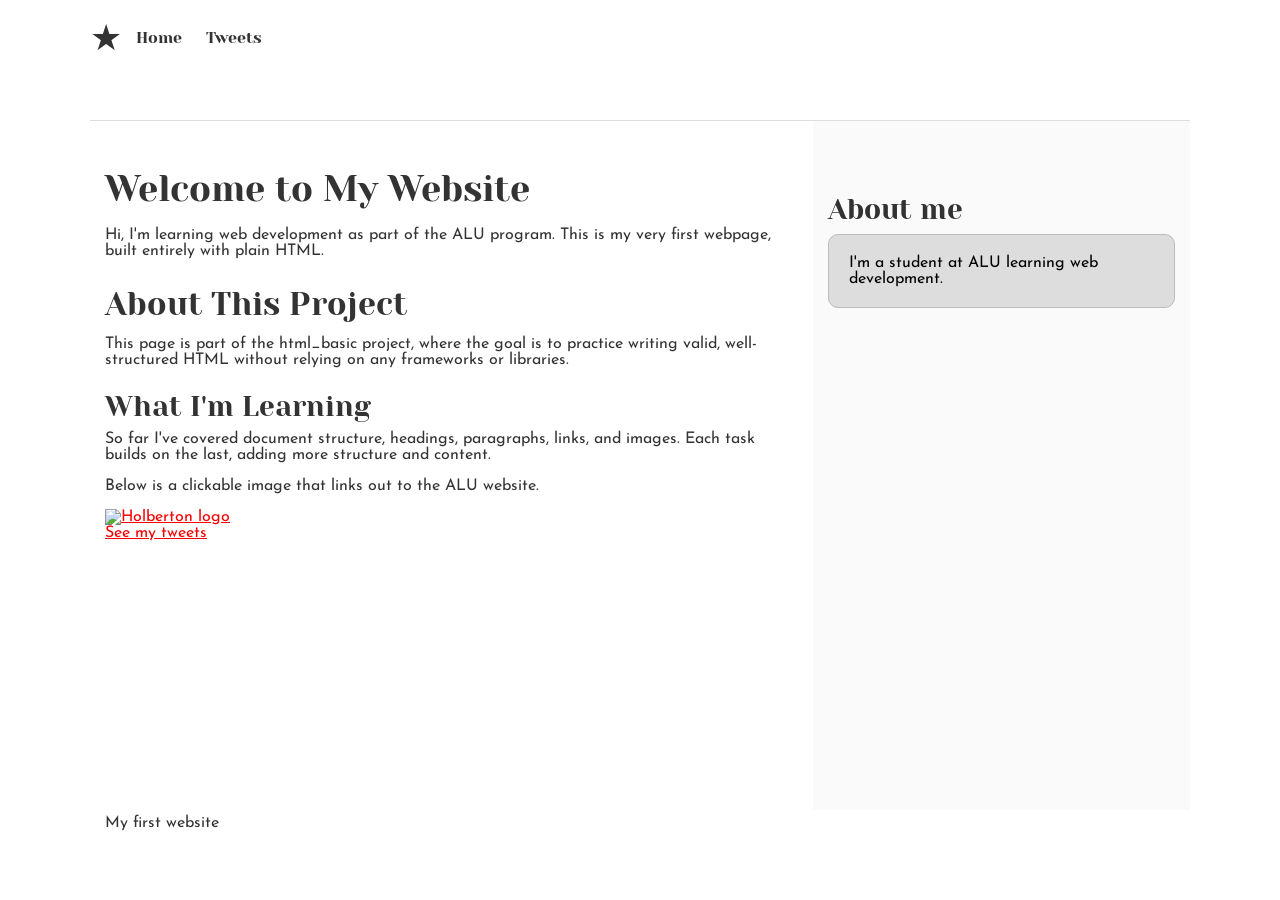
==== css_basic/index.html @ 6bbe657c "css_basic: tasks 0 to 2" ====
<!DOCTYPE html>
<html lang="en">
  <head>
    <meta charset="UTF-8">
    <meta name="viewport" content="width=device-width, initial-scale=1">
    <title>My First Webpage</title>
    <link href="base.css" rel="stylesheet">
    <link href="styles.css" rel="stylesheet">
  </head>
  <body class="works_on_smartphone">
    <header>
      <ul>
        <li class="logo">&#9733;</li>
        <li><a href="index.html">Home</a></li>
        <li><a href="tweets.html">Tweets</a></li>
      </ul>
    </header>
    <main>
      <article>
        <h1>Welcome to My Website</h1>
        <p>Hi, I'm learning web development as part of the ALU program. This is my very first webpage, built entirely with plain HTML.</p>
        <h2>About This Project</h2>
        <p>This page is part of the html_basic project, where the goal is to practice writing valid, well-structured HTML without relying on any frameworks or libraries.</p>
        <h3>What I'm Learning</h3>
        <p>So far I've covered document structure, headings, paragraphs, links, and images. Each task builds on the last, adding more structure and content.</p>
        <p>Below is a clickable image that links out to the ALU website.</p>
        <a href="https://www.alueducation.com" target="_blank">
          <img src="https://www.holbertonschool.com/holberton-logo.png" alt="Holberton logo">
        </a>
        <p><a href="tweets.html">See my tweets</a></p>
      </article>
      <aside>
        <h3>About me</h3>
        <p>I'm a student at ALU learning web development.</p>
      </aside>
    </main>
    <footer>
      <p>My first website</p>
    </footer>
  </body>
</html>
---- css_basic/base.css ----
/* Importing webfonts */
/* (If you're learning CSS, you should disregard that) */

@import url(https://fonts.googleapis.com/css?family=Yeseva+One);
@import url(https://fonts.googleapis.com/css?family=Josefin+Sans:400,700,700italic,400italic);


/* CSS reset rules */

html, body {
	height: 100%;
	min-height: 100%;
}
html, body, div, span, applet, object, iframe,
h1, h2, h3, h4, h5, h6, p, blockquote, pre,
a, abbr, acronym, address, big, cite, code,
del, dfn, img, ins, kbd, q, s, samp,
small, strike, sub, sup, tt, var,
b, u, i, center,
dl, dt, dd,
fieldset, form, label, legend,
table, caption, tbody, tfoot, thead, tr, th, td,
article, aside, canvas, details, embed, 
figure, figcaption, footer, header, hgroup, 
menu, nav, output, ruby, section, summary,
time, mark, audio, video {
	margin: 0;
	padding: 0;
	border: 0;
	font-size: 100%;
	font: inherit;
	vertical-align: baseline;
}
/* HTML5 display-role reset for older browsers */
article, aside, details, figcaption, figure, 
footer, header, hgroup, menu, nav, section {
	display: block;
}
body {
	line-height: 1;
}
blockquote, q {
	quotes: none;
}
blockquote:before, blockquote:after,
q:before, q:after {
	content: '';
	content: none;
}
table {
	border-collapse: collapse;
	border-spacing: 0;
}


/* Fonts and colors */

body {
	font-family: 'Josefin Sans', serif;
	color: rgba(0, 0, 0, 0.8);
}
h1, h2, h3, h4, h5, h6, header {
	font-family: 'Yeseva One', sans-serif;
}
article {
}
header {
	border-bottom: 1px solid rgb(221,221,221);
	transition: border-bottom-color 1s ease;
}
header a {
	color: rgba(0, 0, 0, 0.8);
}
aside {
	background: #FAFAFA;
}
aside p {
	border: 1px solid #bbb;
	background: #ddd;
	color: black;
}
footer a {
	color: rgba(0, 0, 0, 0.8);
}
a {
	color: #F80002;
}


/* Positioning and margins */

@media (min-width: 1100px) {
	body {
		width: 1100px;
		margin: 0 auto;
	}
}

article {
	padding: 50px 15px;
}
article > *:first-child {
	margin-top: 0;
}
aside {
	padding: 50px 15px;
}
header .right {
	float: right;
	margin: 0 10px 15px;
}


/* Header */
header {
	padding: 20px 0;
	height: 80px;
}
header ul {
	list-style: none;
	margin: 0;
	padding: 0;
}
header li {
	display: inline;
	vertical-align:middle;
}
header li:first-child {
	margin: 0;
}
header li a {
	margin: 0 10px;
}
header li.logo {
	font-size: 36px;
}
header a {
	text-decoration: none;
}


/* Aside */

aside p {
	border-radius: 10px;
	padding: 20px 20px;
}


/* Footer */

footer {
	padding: 5px 15px;
	height: 80px;
}


/* Text styles and margins */

p {
	margin-bottom: 15px;
}
h1 {
	font-size: 36px;
	margin: 40px 0 20px;
}
h2 {
	font-size: 32px;
	margin: 30px 0 15px;
}
h3 {
	font-size: 28px;
	margin: 25px 0 10px;
}
h4 {
	font-size: 20px;
	font-weight: bold;
	margin: 20px 0 10px;
}
h5 {
	font-size: 18px;
	font-weight: bold;
	margin: 15px 0 10px;
}
h6 {
	font-weight: bold;
	margin: 5px 0;
}

@media (max-width: 800px) {
  body.works_on_smartphone {
  	display: block;
  }
  body.works_on_smartphone main {
  	display: block;
  }
  header .right {
  	float: none;
  }
}
---- css_basic/styles.css ----
body {
  display: flex;
  flex-direction: column;
}

main {
  display: flex;
  flex-direction: row;
  flex: auto;
}

article {
  flex: 2;
  overflow-y: auto;
}

aside {
  flex: 1;
  overflow-y: auto;
}
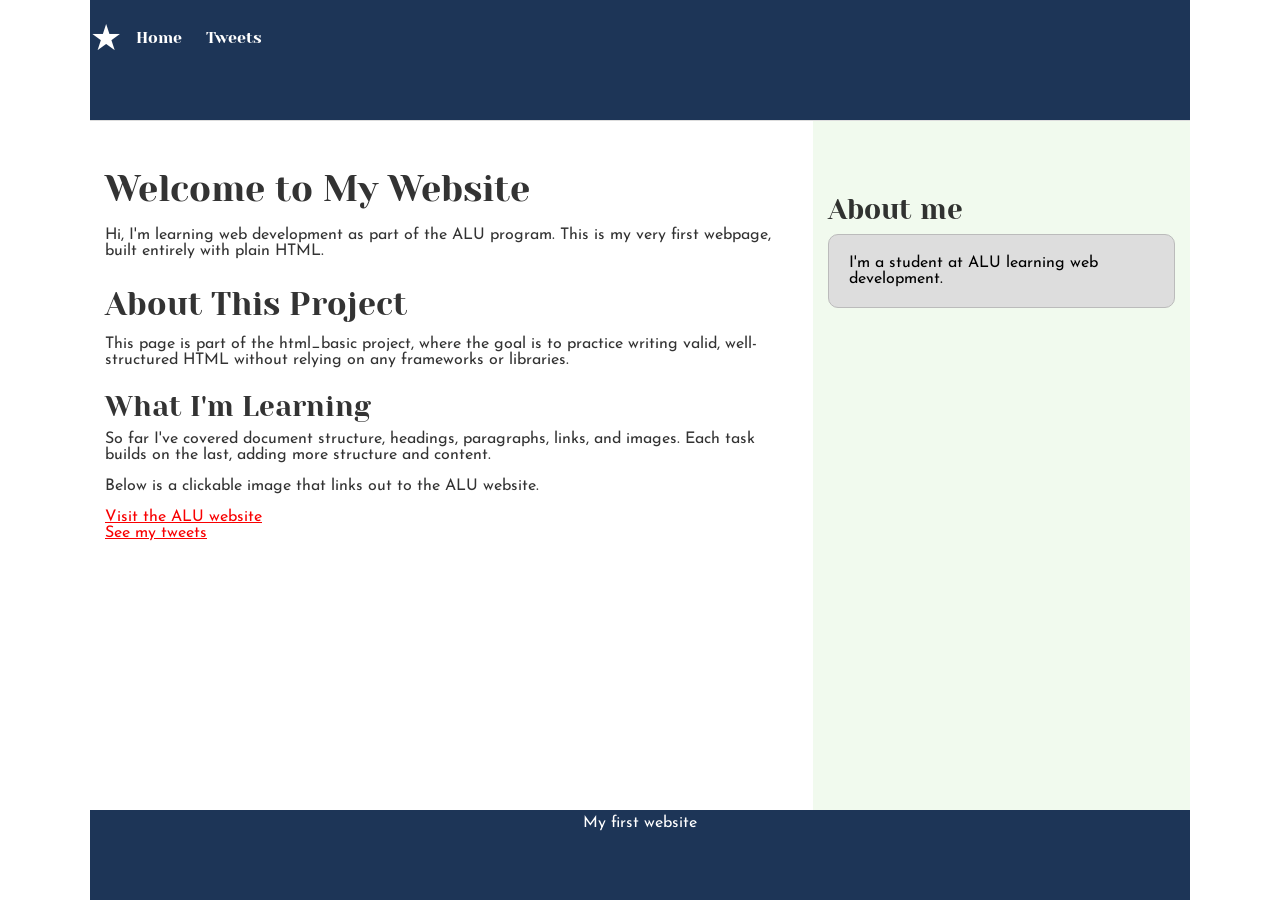
==== commit b40b9f16: "css_basic: task 3 styling" ====
--- a/css_basic/index.html
+++ b/css_basic/index.html
@@ -25,7 +25,7 @@
         <p>So far I've covered document structure, headings, paragraphs, links, and images. Each task builds on the last, adding more structure and content.</p>
         <p>Below is a clickable image that links out to the ALU website.</p>
         <a href="https://www.alueducation.com" target="_blank">
-          <img src="https://www.holbertonschool.com/holberton-logo.png" alt="Holberton logo">
+          Visit the ALU website
         </a>
         <p><a href="tweets.html">See my tweets</a></p>
       </article>
--- a/css_basic/styles.css
+++ b/css_basic/styles.css
@@ -18,3 +18,21 @@
   flex: 1;
   overflow-y: auto;
 }
+
+header {
+  background-color: #1d3557;
+}
+
+header a, header li {
+  color: white;
+}
+
+aside {
+  background-color: #f1faee;
+}
+
+footer {
+  background-color: #1d3557;
+  color: white;
+  text-align: center;
+}
